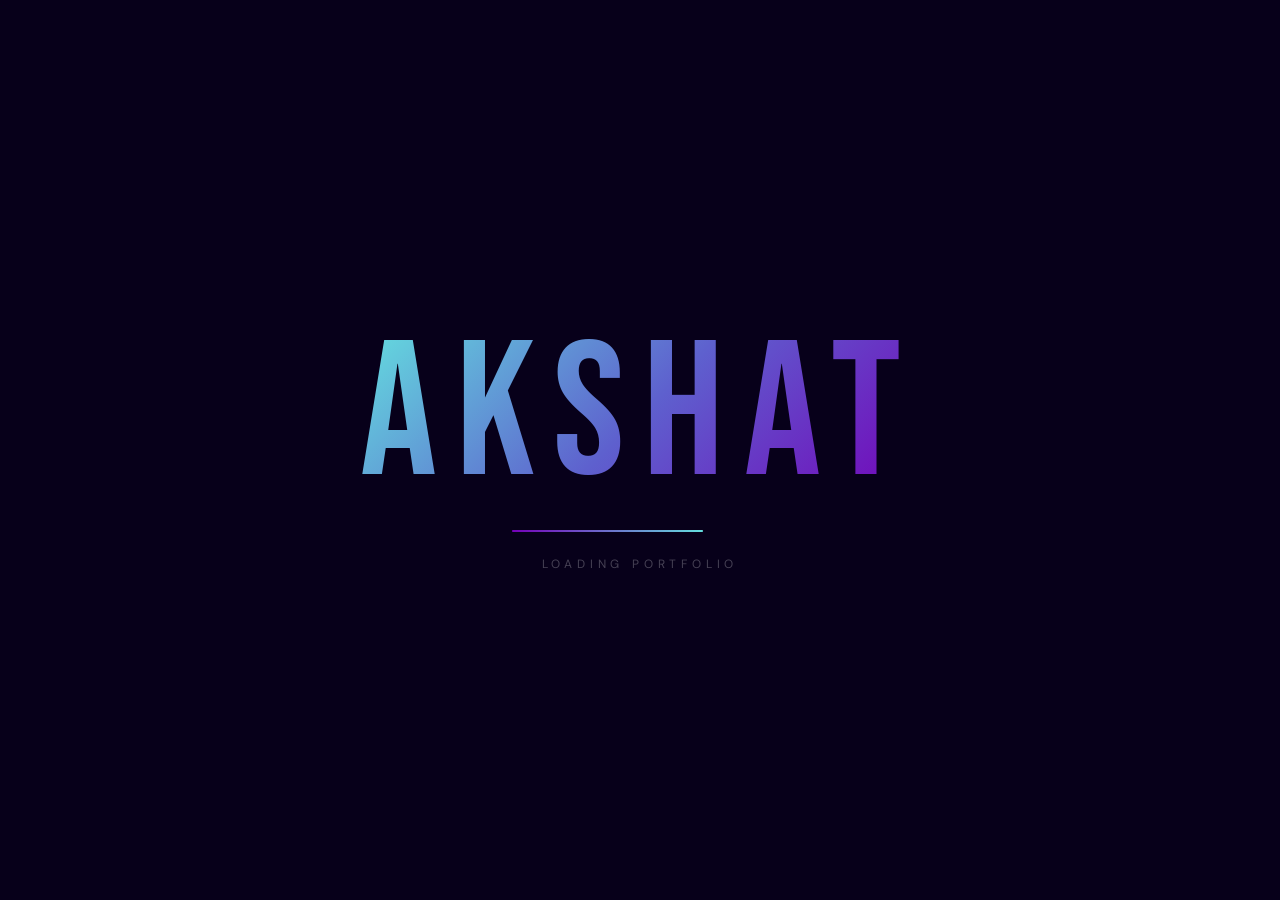
==== portfolio/index.html @ 8516d3d3 "Updates" ====
<!doctype html><html lang="en"><head><meta charset="utf-8"/><link rel="icon" href="/favicon.ico"/><meta name="viewport" content="width=device-width,initial-scale=1"/><meta name="theme-color" content="#0a0015"/><meta name="description" content="Akshat Khandelwal — CS Engineer, AI & Full-Stack Developer"/><link rel="manifest" href="/manifest.json"/><link rel="preconnect" href="https://fonts.googleapis.com"/><link rel="preconnect" href="https://fonts.gstatic.com" crossorigin/><link href="https://fonts.googleapis.com/css2?family=Bebas+Neue&family=DM+Sans:ital,opsz,wght@0,9..40,300;0,9..40,400;0,9..40,500;0,9..40,600;1,9..40,300&display=swap" rel="stylesheet"/><title>Akshat Khandelwal — Portfolio</title><script defer="defer" src="/static/js/main.0b410e42.js"></script><link href="/static/css/main.0e3e012d.css" rel="stylesheet"></head><body><noscript>You need to enable JavaScript to run this app.</noscript><div id="root"></div></body></html>
---- static/css/main.0e3e012d.css ----
@import url(https://fonts.googleapis.com/css2?family=Bebas+Neue&family=DM+Sans:ital,opsz,wght@0,9..40,300;0,9..40,400;0,9..40,500;0,9..40,600;1,9..40,300&display=swap);*,:after,:before{--tw-border-spacing-x:0;--tw-border-spacing-y:0;--tw-translate-x:0;--tw-translate-y:0;--tw-rotate:0;--tw-skew-x:0;--tw-skew-y:0;--tw-scale-x:1;--tw-scale-y:1;--tw-pan-x: ;--tw-pan-y: ;--tw-pinch-zoom: ;--tw-scroll-snap-strictness:proximity;--tw-gradient-from-position: ;--tw-gradient-via-position: ;--tw-gradient-to-position: ;--tw-ordinal: ;--tw-slashed-zero: ;--tw-numeric-figure: ;--tw-numeric-spacing: ;--tw-numeric-fraction: ;--tw-ring-inset: ;--tw-ring-offset-width:0px;--tw-ring-offset-color:#fff;--tw-ring-color:#3b82f680;--tw-ring-offset-shadow:0 0 #0000;--tw-ring-shadow:0 0 #0000;--tw-shadow:0 0 #0000;--tw-shadow-colored:0 0 #0000;--tw-blur: ;--tw-brightness: ;--tw-contrast: ;--tw-grayscale: ;--tw-hue-rotate: ;--tw-invert: ;--tw-saturate: ;--tw-sepia: ;--tw-drop-shadow: ;--tw-backdrop-blur: ;--tw-backdrop-brightness: ;--tw-backdrop-contrast: ;--tw-backdrop-grayscale: ;--tw-backdrop-hue-rotate: ;--tw-backdrop-invert: ;--tw-backdrop-opacity: ;--tw-backdrop-saturate: ;--tw-backdrop-sepia: ;--tw-contain-size: ;--tw-contain-layout: ;--tw-contain-paint: ;--tw-contain-style: }::backdrop{--tw-border-spacing-x:0;--tw-border-spacing-y:0;--tw-translate-x:0;--tw-translate-y:0;--tw-rotate:0;--tw-skew-x:0;--tw-skew-y:0;--tw-scale-x:1;--tw-scale-y:1;--tw-pan-x: ;--tw-pan-y: ;--tw-pinch-zoom: ;--tw-scroll-snap-strictness:proximity;--tw-gradient-from-position: ;--tw-gradient-via-position: ;--tw-gradient-to-position: ;--tw-ordinal: ;--tw-slashed-zero: ;--tw-numeric-figure: ;--tw-numeric-spacing: ;--tw-numeric-fraction: ;--tw-ring-inset: ;--tw-ring-offset-width:0px;--tw-ring-offset-color:#fff;--tw-ring-color:#3b82f680;--tw-ring-offset-shadow:0 0 #0000;--tw-ring-shadow:0 0 #0000;--tw-shadow:0 0 #0000;--tw-shadow-colored:0 0 #0000;--tw-blur: ;--tw-brightness: ;--tw-contrast: ;--tw-grayscale: ;--tw-hue-rotate: ;--tw-invert: ;--tw-saturate: ;--tw-sepia: ;--tw-drop-shadow: ;--tw-backdrop-blur: ;--tw-backdrop-brightness: ;--tw-backdrop-contrast: ;--tw-backdrop-grayscale: ;--tw-backdrop-hue-rotate: ;--tw-backdrop-invert: ;--tw-backdrop-opacity: ;--tw-backdrop-saturate: ;--tw-backdrop-sepia: ;--tw-contain-size: ;--tw-contain-layout: ;--tw-contain-paint: ;--tw-contain-style: }

/*
! tailwindcss v3.4.19 | MIT License | https://tailwindcss.com
*/*,:after,:before{border:0 solid #e5e7eb}:after,:before{--tw-content:""}:host,html{-webkit-text-size-adjust:100%;font-feature-settings:normal;-webkit-tap-highlight-color:transparent;font-family:ui-sans-serif,system-ui,sans-serif,Apple Color Emoji,Segoe UI Emoji,Segoe UI Symbol,Noto Color Emoji;font-variation-settings:normal;line-height:1.5;tab-size:4}body{line-height:inherit;margin:0}hr{border-top-width:1px;color:inherit;height:0}abbr:where([title]){-webkit-text-decoration:underline dotted;text-decoration:underline dotted}h1,h2,h3,h4,h5,h6{font-size:inherit;font-weight:inherit}a{text-decoration:inherit}b,strong{font-weight:bolder}code,kbd,pre,samp{font-feature-settings:normal;font-family:ui-monospace,SFMono-Regular,Menlo,Monaco,Consolas,Liberation Mono,Courier New,monospace;font-size:1em;font-variation-settings:normal}small{font-size:80%}sub,sup{font-size:75%;line-height:0;position:relative;vertical-align:initial}sub{bottom:-.25em}sup{top:-.5em}table{border-collapse:collapse;border-color:inherit;text-indent:0}button,input,optgroup,select,textarea{font-feature-settings:inherit;color:inherit;font-family:inherit;font-size:100%;font-variation-settings:inherit;font-weight:inherit;letter-spacing:inherit;line-height:inherit;margin:0;padding:0}button,select{text-transform:none}button,input:where([type=button]),input:where([type=reset]),input:where([type=submit]){-webkit-appearance:button;background-color:initial;background-image:none}:-moz-focusring{outline:auto}:-moz-ui-invalid{box-shadow:none}progress{vertical-align:initial}::-webkit-inner-spin-button,::-webkit-outer-spin-button{height:auto}[type=search]{-webkit-appearance:textfield;outline-offset:-2px}::-webkit-search-decoration{-webkit-appearance:none}::-webkit-file-upload-button{-webkit-appearance:button;font:inherit}summary{display:list-item}blockquote,dd,dl,figure,h1,h2,h3,h4,h5,h6,hr,p,pre{margin:0}fieldset{margin:0}fieldset,legend{padding:0}menu,ol,ul{list-style:none;margin:0;padding:0}dialog{padding:0}textarea{resize:vertical}input::placeholder,textarea::placeholder{color:#9ca3af;opacity:1}[role=button],button{cursor:pointer}:disabled{cursor:default}audio,canvas,embed,iframe,img,object,svg,video{display:block;vertical-align:middle}img,video{height:auto;max-width:100%}[hidden]:where(:not([hidden=until-found])){display:none}.pointer-events-none{pointer-events:none}.visible{visibility:visible}.fixed{position:fixed}.absolute{position:absolute}.relative{position:relative}.inset-0{inset:0}.-left-\[5px\]{left:-5px}.bottom-0{bottom:0}.bottom-1\/4{bottom:25%}.bottom-24{bottom:6rem}.left-0{left:0}.left-1\/2{left:50%}.left-1\/4{left:25%}.left-10{left:2.5rem}.left-8{left:2rem}.right-0{right:0}.right-1\/4{right:25%}.right-6{right:1.5rem}.right-8{right:2rem}.right-\[4\%\]{right:4%}.top-0{top:0}.top-1{top:.25rem}.top-1\/2{top:50%}.top-1\/3{top:33.333333%}.top-16{top:4rem}.top-20{top:5rem}.top-\[60px\]{top:60px}.z-10{z-index:10}.z-20{z-index:20}.z-40{z-index:40}.z-50{z-index:50}.z-\[62\]{z-index:62}.z-\[9999\]{z-index:9999}.mx-auto{margin-left:auto;margin-right:auto}.mb-0\.5{margin-bottom:.125rem}.mb-1{margin-bottom:.25rem}.mb-10{margin-bottom:2.5rem}.mb-12{margin-bottom:3rem}.mb-16{margin-bottom:4rem}.mb-2{margin-bottom:.5rem}.mb-3{margin-bottom:.75rem}.mb-4{margin-bottom:1rem}.mb-6{margin-bottom:1.5rem}.mb-8{margin-bottom:2rem}.mt-0\.5{margin-top:.125rem}.mt-1{margin-top:.25rem}.mt-10{margin-top:2.5rem}.mt-12{margin-top:3rem}.mt-14{margin-top:3.5rem}.mt-2{margin-top:.5rem}.mt-4{margin-top:1rem}.mt-5{margin-top:1.25rem}.block{display:block}.inline-block{display:inline-block}.inline{display:inline}.flex{display:flex}.inline-flex{display:inline-flex}.grid{display:grid}.hidden{display:none}.h-0\.5{height:.125rem}.h-12{height:3rem}.h-14{height:3.5rem}.h-2{height:.5rem}.h-72{height:18rem}.h-80{height:20rem}.h-96{height:24rem}.h-\[2px\]{height:2px}.h-\[300px\]{height:300px}.h-\[60px\]{height:60px}.h-\[72px\]{height:72px}.h-auto{height:auto}.h-full{height:100%}.h-px{height:1px}.min-h-screen{min-height:100vh}.w-10{width:2.5rem}.w-12{width:3rem}.w-14{width:3.5rem}.w-2{width:.5rem}.w-5{width:1.25rem}.w-64{width:16rem}.w-72{width:18rem}.w-80{width:20rem}.w-96{width:24rem}.w-\[500px\]{width:500px}.w-full{width:100%}.min-w-0{min-width:0}.max-w-3xl{max-width:48rem}.max-w-4xl{max-width:56rem}.max-w-5xl{max-width:64rem}.max-w-6xl{max-width:72rem}.max-w-7xl{max-width:80rem}.max-w-\[120px\]{max-width:120px}.max-w-lg{max-width:32rem}.max-w-xs{max-width:20rem}.flex-1{flex:1 1}.shrink-0{flex-shrink:0}.origin-left{transform-origin:left}.-translate-x-1\/2{--tw-translate-x:-50%}.-translate-x-1\/2,.-translate-y-1\/2{transform:translate(var(--tw-translate-x),var(--tw-translate-y)) rotate(var(--tw-rotate)) skewX(var(--tw-skew-x)) skewY(var(--tw-skew-y)) scaleX(var(--tw-scale-x)) scaleY(var(--tw-scale-y))}.-translate-y-1\/2{--tw-translate-y:-50%}.transform{transform:translate(var(--tw-translate-x),var(--tw-translate-y)) rotate(var(--tw-rotate)) skewX(var(--tw-skew-x)) skewY(var(--tw-skew-y)) scaleX(var(--tw-scale-x)) scaleY(var(--tw-scale-y))}.cursor-default{cursor:default}.select-none{-webkit-user-select:none;user-select:none}.resize{resize:both}.columns-1{column-count:1}.break-inside-avoid{break-inside:avoid;page-break-inside:avoid}.grid-cols-3{grid-template-columns:repeat(3,minmax(0,1fr))}.flex-col{flex-direction:column}.flex-wrap{flex-wrap:wrap}.items-start{align-items:flex-start}.items-end{align-items:flex-end}.items-center{align-items:center}.items-baseline{align-items:baseline}.justify-center{justify-content:center}.justify-between{justify-content:space-between}.gap-1{gap:.25rem}.gap-1\.5{gap:.375rem}.gap-10{gap:2.5rem}.gap-12{gap:3rem}.gap-16{gap:4rem}.gap-2{gap:.5rem}.gap-2\.5{gap:.625rem}.gap-3{gap:.75rem}.gap-4{gap:1rem}.gap-5{gap:1.25rem}.gap-6{gap:1.5rem}.gap-8{gap:2rem}.gap-\[3px\]{gap:3px}.space-y-4>:not([hidden])~:not([hidden]){--tw-space-y-reverse:0;margin-bottom:calc(1rem*var(--tw-space-y-reverse));margin-top:calc(1rem*(1 - var(--tw-space-y-reverse)))}.space-y-5>:not([hidden])~:not([hidden]){--tw-space-y-reverse:0;margin-bottom:calc(1.25rem*var(--tw-space-y-reverse));margin-top:calc(1.25rem*(1 - var(--tw-space-y-reverse)))}.overflow-hidden{overflow:hidden}.overflow-x-auto{overflow-x:auto}.overflow-y-auto{overflow-y:auto}.truncate{overflow:hidden;text-overflow:ellipsis}.truncate,.whitespace-nowrap{white-space:nowrap}.rounded{border-radius:.25rem}.rounded-2xl{border-radius:1rem}.rounded-full{border-radius:9999px}.rounded-xl{border-radius:.75rem}.border{border-width:1px}.border-b{border-bottom-width:1px}.border-white\/15{border-color:#ffffff26}.bg-black\/20{background-color:#0003}.object-contain{object-fit:contain}.object-cover{object-fit:cover}.p-2{padding:.5rem}.p-3{padding:.75rem}.p-4{padding:1rem}.p-8{padding:2rem}.px-2{padding-left:.5rem;padding-right:.5rem}.px-2\.5{padding-left:.625rem;padding-right:.625rem}.px-3{padding-left:.75rem;padding-right:.75rem}.px-4{padding-left:1rem;padding-right:1rem}.px-5{padding-left:1.25rem;padding-right:1.25rem}.px-6{padding-left:1.5rem;padding-right:1.5rem}.px-8{padding-left:2rem;padding-right:2rem}.py-0\.5{padding-bottom:.125rem;padding-top:.125rem}.py-1{padding-bottom:.25rem;padding-top:.25rem}.py-2{padding-bottom:.5rem;padding-top:.5rem}.py-2\.5{padding-bottom:.625rem;padding-top:.625rem}.py-24{padding-bottom:6rem;padding-top:6rem}.py-3{padding-bottom:.75rem;padding-top:.75rem}.py-4{padding-bottom:1rem;padding-top:1rem}.py-5{padding-bottom:1.25rem;padding-top:1.25rem}.py-6{padding-bottom:1.5rem;padding-top:1.5rem}.py-8{padding-bottom:2rem;padding-top:2rem}.pb-10{padding-bottom:2.5rem}.pb-12{padding-bottom:3rem}.pb-16{padding-bottom:4rem}.pb-2{padding-bottom:.5rem}.pb-5{padding-bottom:1.25rem}.pb-8{padding-bottom:2rem}.pl-5{padding-left:1.25rem}.pl-\[76px\]{padding-left:76px}.pt-1{padding-top:.25rem}.pt-10{padding-top:2.5rem}.pt-16{padding-top:4rem}.pt-20{padding-top:5rem}.pt-24{padding-top:6rem}.pt-8{padding-top:2rem}.text-left{text-align:left}.text-center{text-align:center}.text-2xl{font-size:1.5rem;line-height:2rem}.text-3xl{font-size:1.875rem;line-height:2.25rem}.text-4xl{font-size:2.25rem;line-height:2.5rem}.text-5xl{font-size:3rem;line-height:1}.text-6xl{font-size:3.75rem;line-height:1}.text-\[0\.65rem\]{font-size:.65rem}.text-\[9px\]{font-size:9px}.text-base{font-size:1rem;line-height:1.5rem}.text-lg{font-size:1.125rem;line-height:1.75rem}.text-sm{font-size:.875rem;line-height:1.25rem}.text-xl{font-size:1.25rem;line-height:1.75rem}.text-xs{font-size:.75rem;line-height:1rem}.font-bold{font-weight:700}.font-medium{font-weight:500}.font-semibold{font-weight:600}.uppercase{text-transform:uppercase}.leading-\[0\.86\]{line-height:.86}.leading-none{line-height:1}.leading-relaxed{line-height:1.625}.tracking-\[0\.18em\]{letter-spacing:.18em}.tracking-\[0\.2em\]{letter-spacing:.2em}.tracking-\[0\.3em\]{letter-spacing:.3em}.tracking-\[0\.4em\]{letter-spacing:.4em}.tracking-tight{letter-spacing:-.025em}.tracking-widest{letter-spacing:.1em}.text-\[rgba\(232\2c 228\2c 255\2c 0\.75\)\]{color:#e8e4ffbf}.underline{-webkit-text-decoration-line:underline;text-decoration-line:underline}.outline{outline-style:solid}.ring{--tw-ring-offset-shadow:var(--tw-ring-inset) 0 0 0 var(--tw-ring-offset-width) var(--tw-ring-offset-color);--tw-ring-shadow:var(--tw-ring-inset) 0 0 0 calc(3px + var(--tw-ring-offset-width)) var(--tw-ring-color);box-shadow:var(--tw-ring-offset-shadow),var(--tw-ring-shadow),0 0 #0000;box-shadow:var(--tw-ring-offset-shadow),var(--tw-ring-shadow),var(--tw-shadow,0 0 #0000)}.blur{--tw-blur:blur(8px)}.blur,.drop-shadow{filter:var(--tw-blur) var(--tw-brightness) var(--tw-contrast) var(--tw-grayscale) var(--tw-hue-rotate) var(--tw-invert) var(--tw-saturate) var(--tw-sepia) var(--tw-drop-shadow)}.drop-shadow{--tw-drop-shadow:drop-shadow(0 1px 2px #0000001a) drop-shadow(0 1px 1px #0000000f)}.filter{filter:var(--tw-blur) var(--tw-brightness) var(--tw-contrast) var(--tw-grayscale) var(--tw-hue-rotate) var(--tw-invert) var(--tw-saturate) var(--tw-sepia) var(--tw-drop-shadow)}.backdrop-filter{-webkit-backdrop-filter:var(--tw-backdrop-blur) var(--tw-backdrop-brightness) var(--tw-backdrop-contrast) var(--tw-backdrop-grayscale) var(--tw-backdrop-hue-rotate) var(--tw-backdrop-invert) var(--tw-backdrop-opacity) var(--tw-backdrop-saturate) var(--tw-backdrop-sepia);backdrop-filter:var(--tw-backdrop-blur) var(--tw-backdrop-brightness) var(--tw-backdrop-contrast) var(--tw-backdrop-grayscale) var(--tw-backdrop-hue-rotate) var(--tw-backdrop-invert) var(--tw-backdrop-opacity) var(--tw-backdrop-saturate) var(--tw-backdrop-sepia)}.transition{transition-duration:.15s;transition-property:color,background-color,border-color,fill,stroke,opacity,box-shadow,transform,filter,-webkit-text-decoration-color,-webkit-backdrop-filter;transition-property:color,background-color,border-color,text-decoration-color,fill,stroke,opacity,box-shadow,transform,filter,backdrop-filter;transition-property:color,background-color,border-color,text-decoration-color,fill,stroke,opacity,box-shadow,transform,filter,backdrop-filter,-webkit-text-decoration-color,-webkit-backdrop-filter;transition-timing-function:cubic-bezier(.4,0,.2,1)}.transition-all{transition-duration:.15s;transition-property:all;transition-timing-function:cubic-bezier(.4,0,.2,1)}.transition-colors{transition-duration:.15s;transition-property:color,background-color,border-color,fill,stroke,-webkit-text-decoration-color;transition-property:color,background-color,border-color,text-decoration-color,fill,stroke;transition-property:color,background-color,border-color,text-decoration-color,fill,stroke,-webkit-text-decoration-color;transition-timing-function:cubic-bezier(.4,0,.2,1)}.transition-transform{transition-duration:.15s;transition-property:transform;transition-timing-function:cubic-bezier(.4,0,.2,1)}.duration-200{transition-duration:.2s}.duration-300{transition-duration:.3s}.ease-in-out{transition-timing-function:cubic-bezier(.4,0,.2,1)}.font-heading{font-family:Bebas Neue,Impact,sans-serif;font-family:var(--font-heading)}.font-body{font-family:DM Sans,system-ui,sans-serif;font-family:var(--font-body)}.divider{background:#64dfdf14;height:1px;width:100%}:root{--royal-violet:#7400b8;--indigo-bloom:#6930c3;--slate-blue:#5e60ce;--cloudy-sky:#5390d9;--fresh-sky:#4ea8de;--sky-surge:#48bfe3;--sky-blue-light:#56cfe1;--pearl-aqua:#64dfdf;--turquoise:#72efdd;--aquamarine:#80ffdb;--bg-deep:#06000f;--bg-dark:#0a0018;--bg-mid:#0e0025;--surface:#130030;--surface-2:#1a003d;--font-heading:"Bebas Neue",Impact,sans-serif;--font-body:"DM Sans",system-ui,sans-serif;--nav-height:72px}*,:after,:before{box-sizing:border-box;margin:0;padding:0}html{-webkit-font-smoothing:antialiased;-moz-osx-font-smoothing:grayscale;scroll-behavior:smooth;scroll-padding-top:72px;scroll-padding-top:var(--nav-height)}body{background-attachment:fixed;background-color:#06000f;background-color:var(--bg-deep);background-image:radial-gradient(ellipse 80% 60% at 10% 0,#7400b82e 0,#0000 60%),radial-gradient(ellipse 60% 50% at 90% 10%,#48bfe31f 0,#0000 55%),radial-gradient(ellipse 40% 40% at 50% 100%,#5e60ce1a 0,#0000 60%);color:#e8e4ff;font-family:DM Sans,system-ui,sans-serif;font-family:var(--font-body);font-size:1rem;line-height:1.65;min-height:100vh;overflow-x:hidden}::selection{background-color:#64dfdf;background-color:var(--pearl-aqua);color:#06000f}::-webkit-scrollbar{width:5px}::-webkit-scrollbar-track{background:#06000f;background:var(--bg-deep)}::-webkit-scrollbar-thumb{background:#6930c3;background:var(--indigo-bloom);border-radius:3px}::-webkit-scrollbar-thumb:hover{background:#64dfdf;background:var(--pearl-aqua)}h1,h2,h3,h4{color:#fff;font-family:Bebas Neue,Impact,sans-serif;font-family:var(--font-heading);font-weight:400;letter-spacing:.01em;line-height:.93}p{font-family:DM Sans,system-ui,sans-serif;font-family:var(--font-body)}a{color:inherit;text-decoration:none}img{display:block;height:auto;max-width:100%}.gradient-text{-webkit-text-fill-color:#0000;background:linear-gradient(135deg,#64dfdf,#5e60ce 40%,#7400b8);background:linear-gradient(135deg,var(--pearl-aqua) 0,var(--slate-blue) 40%,var(--royal-violet) 100%);-webkit-background-clip:text;background-clip:text}.glass-panel{backdrop-filter:blur(16px);-webkit-backdrop-filter:blur(16px);background:#13003099;border:1px solid #64dfdf1f}.noise-overlay{position:relative}.noise-overlay:after{background-image:url("data:image/svg+xml;charset=utf-8,%3Csvg viewBox='0 0 256 256' xmlns='http://www.w3.org/2000/svg'%3E%3Cfilter id='a'%3E%3CfeTurbulence type='fractalNoise' baseFrequency='.9' numOctaves='4' stitchTiles='stitch'/%3E%3C/filter%3E%3Crect width='100%25' height='100%25' filter='url(%23a)'/%3E%3C/svg%3E");background-size:128px 128px;content:"";inset:0;opacity:.04;pointer-events:none;position:absolute}.teal-glow{box-shadow:0 0 40px #64dfdf26,0 0 80px #7400b81a}.violet-border{border:1px solid #7400b866}.gradient-border-btn{background:linear-gradient(135deg,#7400b8,#64dfdf);background:linear-gradient(135deg,var(--royal-violet),var(--pearl-aqua));border-radius:9999px;padding:1px;position:relative}.gradient-border-btn span{background:#06000f;background:var(--bg-deep);border-radius:9999px;color:#fff;display:block;font-family:DM Sans,system-ui,sans-serif;font-family:var(--font-body);font-size:.85rem;font-weight:500;letter-spacing:.12em;padding:.75rem 2rem;text-transform:uppercase}@keyframes floatY{0%,to{transform:translateY(0)}50%{transform:translateY(-14px)}}@keyframes floatY2{0%,to{transform:translateY(0)}50%{transform:translateY(-10px)}}@keyframes rotateGlow{0%{transform:rotate(0deg)}to{transform:rotate(1turn)}}@keyframes shimmer{0%{background-position:-200%}to{background-position:200%}}@keyframes scanline{0%{transform:translateY(-100%)}to{transform:translateY(100vh)}}.group:hover .group-hover\:scale-105{--tw-scale-x:1.05;--tw-scale-y:1.05;transform:translate(var(--tw-translate-x),var(--tw-translate-y)) rotate(var(--tw-rotate)) skewX(var(--tw-skew-x)) skewY(var(--tw-skew-y)) scaleX(var(--tw-scale-x)) scaleY(var(--tw-scale-y))}.group:hover .group-hover\:text-white{--tw-text-opacity:1;color:#fff;color:rgb(255 255 255/var(--tw-text-opacity,1))}@media (min-width:768px){.md\:left-14{left:3.5rem}.md\:left-20{left:5rem}.md\:right-12{right:3rem}.md\:right-14{right:3.5rem}.md\:right-\[8\%\]{right:8%}.md\:inline{display:inline}.md\:flex{display:flex}.md\:hidden{display:none}.md\:w-20{width:5rem}.md\:max-w-sm{max-width:24rem}.md\:columns-2{column-count:2}.md\:grid-cols-2{grid-template-columns:repeat(2,minmax(0,1fr))}.md\:grid-cols-3{grid-template-columns:repeat(3,minmax(0,1fr))}.md\:flex-row{flex-direction:row}.md\:gap-16{gap:4rem}.md\:gap-24{gap:6rem}.md\:px-12{padding-left:3rem;padding-right:3rem}.md\:px-8{padding-left:2rem;padding-right:2rem}}@media (min-width:1024px){.lg\:right-\[10\%\]{right:10%}.lg\:px-16{padding-left:4rem;padding-right:4rem}}
/*# sourceMappingURL=main.0e3e012d.css.map*/
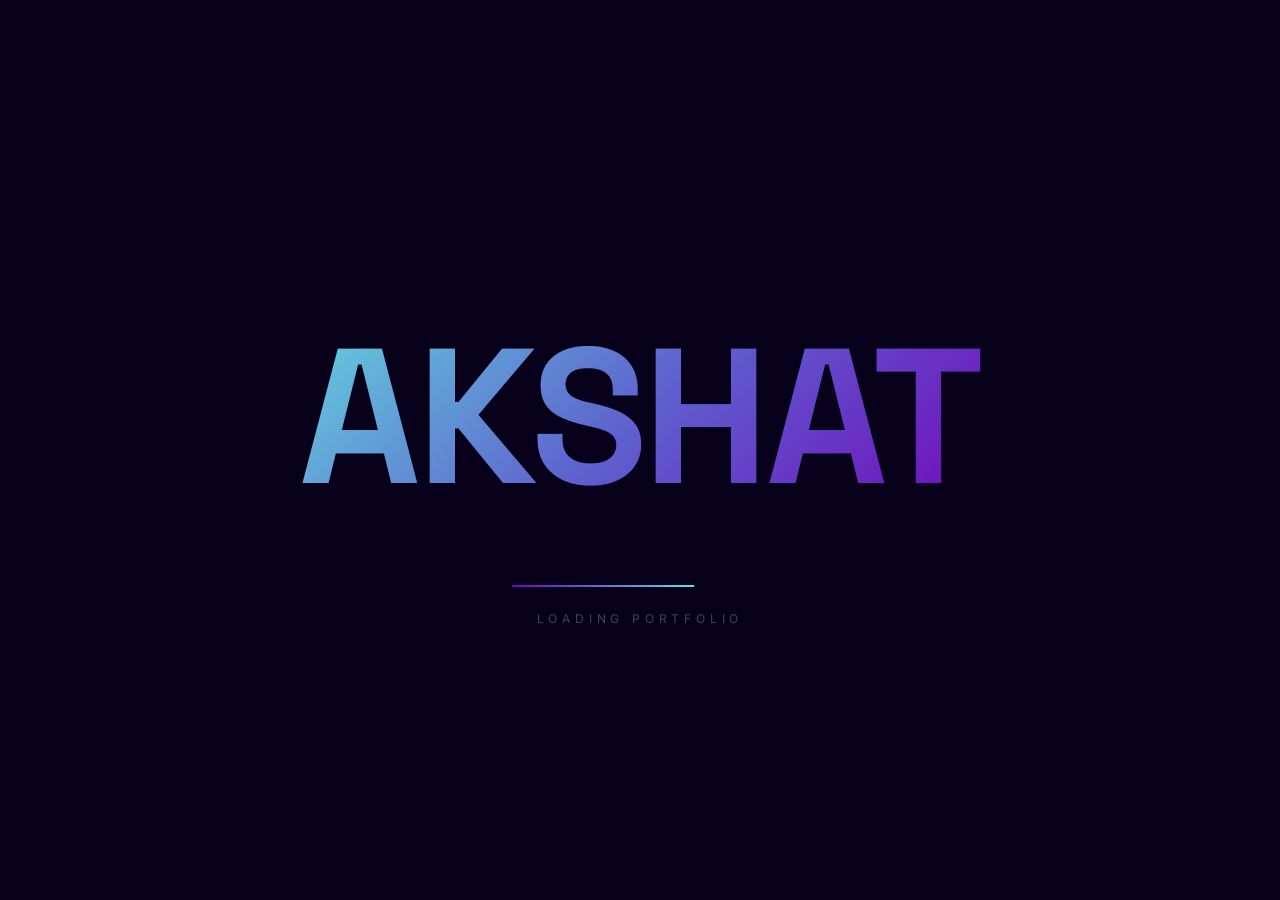
==== commit 2cd46885: "Updates" ====
--- a/portfolio/index.html
+++ b/portfolio/index.html
@@ -1 +1 @@
-<!doctype html><html lang="en"><head><meta charset="utf-8"/><link rel="icon" href="/favicon.ico"/><meta name="viewport" content="width=device-width,initial-scale=1"/><meta name="theme-color" content="#0a0015"/><meta name="description" content="Akshat Khandelwal — CS Engineer, AI & Full-Stack Developer"/><link rel="manifest" href="/manifest.json"/><link rel="preconnect" href="https://fonts.googleapis.com"/><link rel="preconnect" href="https://fonts.gstatic.com" crossorigin/><link href="https://fonts.googleapis.com/css2?family=Bebas+Neue&family=DM+Sans:ital,opsz,wght@0,9..40,300;0,9..40,400;0,9..40,500;0,9..40,600;1,9..40,300&display=swap" rel="stylesheet"/><title>Akshat Khandelwal — Portfolio</title><script defer="defer" src="/static/js/main.0b410e42.js"></script><link href="/static/css/main.0e3e012d.css" rel="stylesheet"></head><body><noscript>You need to enable JavaScript to run this app.</noscript><div id="root"></div></body></html>+<!doctype html><html lang="en"><head><meta charset="utf-8"/><link rel="icon" href="/favicon.ico"/><meta name="viewport" content="width=device-width,initial-scale=1"/><meta name="theme-color" content="#0a0015"/><meta name="description" content="Akshat Khandelwal — CS Engineer, AI & Full-Stack Developer"/><link rel="manifest" href="/manifest.json"/><link rel="preconnect" href="https://fonts.googleapis.com"/><link rel="preconnect" href="https://fonts.gstatic.com" crossorigin/><link href="https://fonts.googleapis.com/css2?family=Bebas+Neue&family=DM+Sans:ital,opsz,wght@0,9..40,300;0,9..40,400;0,9..40,500;0,9..40,600;1,9..40,300&display=swap" rel="stylesheet"/><title>Akshat Khandelwal — Portfolio</title><script defer="defer" src="/static/js/main.3b97ae4a.js"></script><link href="/static/css/main.c0d089ff.css" rel="stylesheet"></head><body><noscript>You need to enable JavaScript to run this app.</noscript><div id="root"></div></body></html>
--- a/static/css/main.c0d089ff.css
+++ b/static/css/main.c0d089ff.css
@@ -0,0 +1,6 @@
+@import url(https://fonts.googleapis.com/css2?family=Space+Grotesk:wght@400;500;600;700&family=Inter:wght@400;500;600&display=swap);*,:after,:before{--tw-border-spacing-x:0;--tw-border-spacing-y:0;--tw-translate-x:0;--tw-translate-y:0;--tw-rotate:0;--tw-skew-x:0;--tw-skew-y:0;--tw-scale-x:1;--tw-scale-y:1;--tw-pan-x: ;--tw-pan-y: ;--tw-pinch-zoom: ;--tw-scroll-snap-strictness:proximity;--tw-gradient-from-position: ;--tw-gradient-via-position: ;--tw-gradient-to-position: ;--tw-ordinal: ;--tw-slashed-zero: ;--tw-numeric-figure: ;--tw-numeric-spacing: ;--tw-numeric-fraction: ;--tw-ring-inset: ;--tw-ring-offset-width:0px;--tw-ring-offset-color:#fff;--tw-ring-color:#3b82f680;--tw-ring-offset-shadow:0 0 #0000;--tw-ring-shadow:0 0 #0000;--tw-shadow:0 0 #0000;--tw-shadow-colored:0 0 #0000;--tw-blur: ;--tw-brightness: ;--tw-contrast: ;--tw-grayscale: ;--tw-hue-rotate: ;--tw-invert: ;--tw-saturate: ;--tw-sepia: ;--tw-drop-shadow: ;--tw-backdrop-blur: ;--tw-backdrop-brightness: ;--tw-backdrop-contrast: ;--tw-backdrop-grayscale: ;--tw-backdrop-hue-rotate: ;--tw-backdrop-invert: ;--tw-backdrop-opacity: ;--tw-backdrop-saturate: ;--tw-backdrop-sepia: ;--tw-contain-size: ;--tw-contain-layout: ;--tw-contain-paint: ;--tw-contain-style: }::backdrop{--tw-border-spacing-x:0;--tw-border-spacing-y:0;--tw-translate-x:0;--tw-translate-y:0;--tw-rotate:0;--tw-skew-x:0;--tw-skew-y:0;--tw-scale-x:1;--tw-scale-y:1;--tw-pan-x: ;--tw-pan-y: ;--tw-pinch-zoom: ;--tw-scroll-snap-strictness:proximity;--tw-gradient-from-position: ;--tw-gradient-via-position: ;--tw-gradient-to-position: ;--tw-ordinal: ;--tw-slashed-zero: ;--tw-numeric-figure: ;--tw-numeric-spacing: ;--tw-numeric-fraction: ;--tw-ring-inset: ;--tw-ring-offset-width:0px;--tw-ring-offset-color:#fff;--tw-ring-color:#3b82f680;--tw-ring-offset-shadow:0 0 #0000;--tw-ring-shadow:0 0 #0000;--tw-shadow:0 0 #0000;--tw-shadow-colored:0 0 #0000;--tw-blur: ;--tw-brightness: ;--tw-contrast: ;--tw-grayscale: ;--tw-hue-rotate: ;--tw-invert: ;--tw-saturate: ;--tw-sepia: ;--tw-drop-shadow: ;--tw-backdrop-blur: ;--tw-backdrop-brightness: ;--tw-backdrop-contrast: ;--tw-backdrop-grayscale: ;--tw-backdrop-hue-rotate: ;--tw-backdrop-invert: ;--tw-backdrop-opacity: ;--tw-backdrop-saturate: ;--tw-backdrop-sepia: ;--tw-contain-size: ;--tw-contain-layout: ;--tw-contain-paint: ;--tw-contain-style: }
+
+/*
+! tailwindcss v3.4.19 | MIT License | https://tailwindcss.com
+*/*,:after,:before{border:0 solid #e5e7eb;box-sizing:border-box}:after,:before{--tw-content:""}:host,html{-webkit-text-size-adjust:100%;font-feature-settings:normal;-webkit-tap-highlight-color:transparent;font-family:ui-sans-serif,system-ui,sans-serif,Apple Color Emoji,Segoe UI Emoji,Segoe UI Symbol,Noto Color Emoji;font-variation-settings:normal;line-height:1.5;tab-size:4}body{line-height:inherit;margin:0}hr{border-top-width:1px;color:inherit;height:0}abbr:where([title]){-webkit-text-decoration:underline dotted;text-decoration:underline dotted}h1,h2,h3,h4,h5,h6{font-size:inherit;font-weight:inherit}a{color:inherit;text-decoration:inherit}b,strong{font-weight:bolder}code,kbd,pre,samp{font-feature-settings:normal;font-family:ui-monospace,SFMono-Regular,Menlo,Monaco,Consolas,Liberation Mono,Courier New,monospace;font-size:1em;font-variation-settings:normal}small{font-size:80%}sub,sup{font-size:75%;line-height:0;position:relative;vertical-align:initial}sub{bottom:-.25em}sup{top:-.5em}table{border-collapse:collapse;border-color:inherit;text-indent:0}button,input,optgroup,select,textarea{font-feature-settings:inherit;color:inherit;font-family:inherit;font-size:100%;font-variation-settings:inherit;font-weight:inherit;letter-spacing:inherit;line-height:inherit;margin:0;padding:0}button,select{text-transform:none}button,input:where([type=button]),input:where([type=reset]),input:where([type=submit]){-webkit-appearance:button;background-color:initial;background-image:none}:-moz-focusring{outline:auto}:-moz-ui-invalid{box-shadow:none}progress{vertical-align:initial}::-webkit-inner-spin-button,::-webkit-outer-spin-button{height:auto}[type=search]{-webkit-appearance:textfield;outline-offset:-2px}::-webkit-search-decoration{-webkit-appearance:none}::-webkit-file-upload-button{-webkit-appearance:button;font:inherit}summary{display:list-item}blockquote,dd,dl,figure,h1,h2,h3,h4,h5,h6,hr,p,pre{margin:0}fieldset{margin:0}fieldset,legend{padding:0}menu,ol,ul{list-style:none;margin:0;padding:0}dialog{padding:0}textarea{resize:vertical}input::placeholder,textarea::placeholder{color:#9ca3af;opacity:1}[role=button],button{cursor:pointer}:disabled{cursor:default}audio,canvas,embed,iframe,img,object,svg,video{display:block;vertical-align:middle}img,video{height:auto;max-width:100%}[hidden]:where(:not([hidden=until-found])){display:none}.container{width:100%}@media (min-width:640px){.container{max-width:640px}}@media (min-width:768px){.container{max-width:768px}}@media (min-width:1024px){.container{max-width:1024px}}@media (min-width:1280px){.container{max-width:1280px}}@media (min-width:1536px){.container{max-width:1536px}}.pointer-events-none{pointer-events:none}.\!visible{visibility:visible!important}.visible{visibility:visible}.invisible{visibility:hidden}.fixed{position:fixed}.absolute{position:absolute}.relative{position:relative}.inset-0{inset:0}.-bottom-32{bottom:-8rem}.-left-32{left:-8rem}.-left-\[26px\]{left:-26px}.-top-32{top:-8rem}.bottom-0{bottom:0}.left-0{left:0}.left-1\/4{left:25%}.left-8{left:2rem}.right-0{right:0}.right-1\/4{right:25%}.right-6{right:1.5rem}.right-8{right:2rem}.top-0{top:0}.top-1{top:.25rem}.top-1\/2{top:50%}.top-1\/3{top:33.333333%}.top-1\/4{top:25%}.top-20{top:5rem}.top-24{top:6rem}.top-\[60px\]{top:60px}.z-10{z-index:10}.z-40{z-index:40}.z-50{z-index:50}.z-\[10000\]{z-index:10000}.z-\[300\]{z-index:300}.z-\[310\]{z-index:310}.z-\[9999\]{z-index:9999}.mb-0\.5{margin-bottom:.125rem}.mb-1{margin-bottom:.25rem}.mb-10{margin-bottom:2.5rem}.mb-2{margin-bottom:.5rem}.mb-3{margin-bottom:.75rem}.mb-5{margin-bottom:1.25rem}.mb-6{margin-bottom:1.5rem}.mb-8{margin-bottom:2rem}.ml-1{margin-left:.25rem}.mt-0\.5{margin-top:.125rem}.mt-1{margin-top:.25rem}.mt-1\.5{margin-top:.375rem}.mt-2{margin-top:.5rem}.mt-3{margin-top:.75rem}.mt-4{margin-top:1rem}.mt-6{margin-top:1.5rem}.mt-8{margin-top:2rem}.block{display:block}.inline-block{display:inline-block}.inline{display:inline}.flex{display:flex}.inline-flex{display:inline-flex}.grid{display:grid}.hidden{display:none}.h-10{height:2.5rem}.h-14{height:3.5rem}.h-16{height:4rem}.h-2{height:.5rem}.h-80{height:20rem}.h-9{height:2.25rem}.h-96{height:24rem}.h-\[28rem\]{height:28rem}.h-\[2px\]{height:2px}.h-full{height:100%}.h-px{height:1px}.w-10{width:2.5rem}.w-14{width:3.5rem}.w-16{width:4rem}.w-2{width:.5rem}.w-5{width:1.25rem}.w-64{width:16rem}.w-80{width:20rem}.w-96{width:24rem}.w-\[28rem\]{width:28rem}.w-full{width:100%}.w-px{width:1px}.max-w-2xl{max-width:42rem}.max-w-6xl{max-width:72rem}.max-w-xl{max-width:36rem}.max-w-xs{max-width:20rem}.flex-1{flex:1 1}.shrink-0{flex-shrink:0}.origin-left{transform-origin:left}.-translate-y-1\/2{--tw-translate-y:-50%}.-translate-y-1\/2,.transform{transform:translate(var(--tw-translate-x),var(--tw-translate-y)) rotate(var(--tw-rotate)) skewX(var(--tw-skew-x)) skewY(var(--tw-skew-y)) scaleX(var(--tw-scale-x)) scaleY(var(--tw-scale-y))}@keyframes ping{75%,to{opacity:0;transform:scale(2)}}.animate-ping{animation:ping 1s cubic-bezier(0,0,.2,1) infinite}.cursor-pointer{cursor:pointer}.select-none{-webkit-user-select:none;user-select:none}.resize{resize:both}.grid-cols-2{grid-template-columns:repeat(2,minmax(0,1fr))}.flex-col{flex-direction:column}.flex-wrap{flex-wrap:wrap}.items-start{align-items:flex-start}.items-center{align-items:center}.justify-center{justify-content:center}.justify-between{justify-content:space-between}.gap-1{gap:.25rem}.gap-1\.5{gap:.375rem}.gap-10{gap:2.5rem}.gap-12{gap:3rem}.gap-2{gap:.5rem}.gap-3{gap:.75rem}.gap-4{gap:1rem}.gap-5{gap:1.25rem}.gap-6{gap:1.5rem}.gap-8{gap:2rem}.gap-\[3px\]{gap:3px}.gap-\[5px\]{gap:5px}.self-center{align-self:center}.overflow-hidden{overflow:hidden}.overflow-x-auto{overflow-x:auto}.overflow-y-auto{overflow-y:auto}.whitespace-nowrap{white-space:nowrap}.rounded{border-radius:.25rem}.rounded-2xl{border-radius:1rem}.rounded-full{border-radius:9999px}.rounded-lg{border-radius:.5rem}.rounded-xl{border-radius:.75rem}.border{border-width:1px}.object-cover{object-fit:cover}.p-1{padding:.25rem}.p-3{padding:.75rem}.p-4{padding:1rem}.p-5{padding:1.25rem}.p-6{padding:1.5rem}.p-7{padding:1.75rem}.p-8{padding:2rem}.px-1{padding-left:.25rem;padding-right:.25rem}.px-2{padding-left:.5rem;padding-right:.5rem}.px-3{padding-left:.75rem;padding-right:.75rem}.px-4{padding-left:1rem;padding-right:1rem}.px-5{padding-left:1.25rem;padding-right:1.25rem}.px-6{padding-left:1.5rem;padding-right:1.5rem}.px-7{padding-left:1.75rem;padding-right:1.75rem}.px-8{padding-left:2rem;padding-right:2rem}.py-1{padding-bottom:.25rem;padding-top:.25rem}.py-1\.5{padding-bottom:.375rem;padding-top:.375rem}.py-10{padding-bottom:2.5rem;padding-top:2.5rem}.py-2{padding-bottom:.5rem;padding-top:.5rem}.py-3{padding-bottom:.75rem;padding-top:.75rem}.py-3\.5{padding-bottom:.875rem;padding-top:.875rem}.py-4{padding-bottom:1rem;padding-top:1rem}.py-7{padding-bottom:1.75rem;padding-top:1.75rem}.py-8{padding-bottom:2rem;padding-top:2rem}.pb-10{padding-bottom:2.5rem}.pb-3{padding-bottom:.75rem}.pb-5{padding-bottom:1.25rem}.pl-5{padding-left:1.25rem}.pl-\[3\.75rem\]{padding-left:3.75rem}.pt-1{padding-top:.25rem}.pt-2{padding-top:.5rem}.text-left{text-align:left}.text-center{text-align:center}.font-body{font-family:DM Sans,system-ui,sans-serif}.font-heading{font-family:Bebas Neue,Impact,sans-serif}.text-2xl{font-size:1.5rem;line-height:2rem}.text-5xl{font-size:3rem;line-height:1}.text-\[10px\]{font-size:10px}.text-\[9px\]{font-size:9px}.text-\[clamp\(5rem\2c 15vw\2c 12rem\)\]{font-size:clamp(5rem,15vw,12rem)}.text-base{font-size:1rem;line-height:1.5rem}.text-sm{font-size:.875rem;line-height:1.25rem}.text-xl{font-size:1.25rem;line-height:1.75rem}.text-xs{font-size:.75rem;line-height:1rem}.font-medium{font-weight:500}.font-semibold{font-weight:600}.uppercase{text-transform:uppercase}.leading-relaxed{line-height:1.625}.tracking-\[0\.15em\]{letter-spacing:.15em}.tracking-\[0\.25em\]{letter-spacing:.25em}.tracking-\[0\.2em\]{letter-spacing:.2em}.tracking-\[0\.32em\]{letter-spacing:.32em}.tracking-\[0\.3em\]{letter-spacing:.3em}.tracking-\[0\.4em\]{letter-spacing:.4em}.tracking-widest{letter-spacing:.1em}.text-white\/50{color:#ffffff80}.underline{-webkit-text-decoration-line:underline;text-decoration-line:underline}.opacity-60{opacity:.6}.shadow{--tw-shadow:0 1px 3px 0 #0000001a,0 1px 2px -1px #0000001a;--tw-shadow-colored:0 1px 3px 0 var(--tw-shadow-color),0 1px 2px -1px var(--tw-shadow-color);box-shadow:0 0 #0000,0 0 #0000,var(--tw-shadow);box-shadow:var(--tw-ring-offset-shadow,0 0 #0000),var(--tw-ring-shadow,0 0 #0000),var(--tw-shadow)}.outline{outline-style:solid}.ring{--tw-ring-offset-shadow:var(--tw-ring-inset) 0 0 0 var(--tw-ring-offset-width) var(--tw-ring-offset-color);--tw-ring-shadow:var(--tw-ring-inset) 0 0 0 calc(3px + var(--tw-ring-offset-width)) var(--tw-ring-color);box-shadow:var(--tw-ring-offset-shadow),var(--tw-ring-shadow),0 0 #0000;box-shadow:var(--tw-ring-offset-shadow),var(--tw-ring-shadow),var(--tw-shadow,0 0 #0000)}.blur{--tw-blur:blur(8px)}.blur,.drop-shadow{filter:var(--tw-blur) var(--tw-brightness) var(--tw-contrast) var(--tw-grayscale) var(--tw-hue-rotate) var(--tw-invert) var(--tw-saturate) var(--tw-sepia) var(--tw-drop-shadow)}.drop-shadow{--tw-drop-shadow:drop-shadow(0 1px 2px #0000001a) drop-shadow(0 1px 1px #0000000f)}.filter{filter:var(--tw-blur) var(--tw-brightness) var(--tw-contrast) var(--tw-grayscale) var(--tw-hue-rotate) var(--tw-invert) var(--tw-saturate) var(--tw-sepia) var(--tw-drop-shadow)}.transition{transition-duration:.15s;transition-property:color,background-color,border-color,fill,stroke,opacity,box-shadow,transform,filter,-webkit-text-decoration-color,-webkit-backdrop-filter;transition-property:color,background-color,border-color,text-decoration-color,fill,stroke,opacity,box-shadow,transform,filter,backdrop-filter;transition-property:color,background-color,border-color,text-decoration-color,fill,stroke,opacity,box-shadow,transform,filter,backdrop-filter,-webkit-text-decoration-color,-webkit-backdrop-filter;transition-timing-function:cubic-bezier(.4,0,.2,1)}.transition-all{transition-duration:.15s;transition-property:all;transition-timing-function:cubic-bezier(.4,0,.2,1)}.transition-colors{transition-duration:.15s;transition-property:color,background-color,border-color,fill,stroke,-webkit-text-decoration-color;transition-property:color,background-color,border-color,text-decoration-color,fill,stroke;transition-property:color,background-color,border-color,text-decoration-color,fill,stroke,-webkit-text-decoration-color;transition-timing-function:cubic-bezier(.4,0,.2,1)}.duration-200{transition-duration:.2s}.ease-in-out{transition-timing-function:cubic-bezier(.4,0,.2,1)}:root{--bg-deep:#07001a;--bg-dark:#0d0025;--royal-violet:#7400b8;--pearl-aqua:#64dfdf;--slate-blue:#5e60ce;--indigo-bloom:#6930c3;--cloudy-sky:#5390d9;--fresh-sky:#4ea8de;--sky-surge:#48bfe3;--sky-blue-light:#56cfe1;--turquoise:#72efdd;--aquamarine:#80ffdb}@keyframes floatY{0%,to{transform:translateY(0)}50%{transform:translateY(-18px)}}*{-webkit-tap-highlight-color:transparent;box-sizing:border-box}#root,body,html{height:100%;margin:0;padding:0;scroll-behavior:smooth}body{background:#07001a;background:var(--bg-deep);color:#e8e4ffe6;overflow:hidden}.font-heading{font-family:Space Grotesk,Inter,system-ui,sans-serif;font-weight:700;letter-spacing:-.02em}.font-body{font-family:Inter,system-ui,sans-serif}.noise-overlay{position:relative}.noise-overlay:after{background-image:url("data:image/svg+xml;charset=utf-8,%3Csvg xmlns='http://www.w3.org/2000/svg' width='120' height='120'%3E%3Cfilter id='a'%3E%3CfeTurbulence type='fractalNoise' baseFrequency='.9' numOctaves='3' stitchTiles='stitch'/%3E%3C/filter%3E%3Crect width='100%25' height='100%25' filter='url(%23a)'/%3E%3C/svg%3E");content:"";inset:0;mix-blend-mode:overlay;opacity:.035;pointer-events:none;position:absolute;z-index:0}::-webkit-scrollbar{width:6px}::-webkit-scrollbar-track{background:#0000}::-webkit-scrollbar-thumb{background:#64dfdf40;border-radius:999px}@media (prefers-reduced-motion:reduce){*,:after,:before{animation-duration:.01ms!important;scroll-behavior:auto!important;transition-duration:.01ms!important}}a:focus-visible,button:focus-visible{border-radius:4px;outline:2px solid #64dfdf;outline:2px solid var(--pearl-aqua);outline-offset:3px}@media (min-width:640px){.sm\:grid-cols-2{grid-template-columns:repeat(2,minmax(0,1fr))}}@media (min-width:768px){.md\:left-14{left:3.5rem}.md\:right-12{right:3rem}.md\:right-14{right:3.5rem}.md\:col-span-2{grid-column:span 2/span 2}.md\:col-span-3{grid-column:span 3/span 3}.md\:block{display:block}.md\:flex{display:flex}.md\:hidden{display:none}.md\:w-20{width:5rem}.md\:grid-cols-2{grid-template-columns:repeat(2,minmax(0,1fr))}.md\:grid-cols-3{grid-template-columns:repeat(3,minmax(0,1fr))}.md\:grid-cols-4{grid-template-columns:repeat(4,minmax(0,1fr))}.md\:grid-cols-5{grid-template-columns:repeat(5,minmax(0,1fr))}.md\:flex-row{flex-direction:row}.md\:items-baseline{align-items:baseline}.md\:justify-between{justify-content:space-between}.md\:gap-12{gap:3rem}.md\:p-10{padding:2.5rem}.md\:p-5{padding:1.25rem}.md\:p-9{padding:2.25rem}.md\:px-14{padding-left:3.5rem;padding-right:3.5rem}.md\:px-16{padding-left:4rem;padding-right:4rem}.md\:text-2xl{font-size:1.5rem;line-height:2rem}.md\:text-base{font-size:1rem;line-height:1.5rem}.md\:text-lg{font-size:1.125rem;line-height:1.75rem}}@media (min-width:1024px){.lg\:inline{display:inline}.lg\:gap-10{gap:2.5rem}.lg\:gap-9{gap:2.25rem}}
+/*# sourceMappingURL=main.c0d089ff.css.map*/
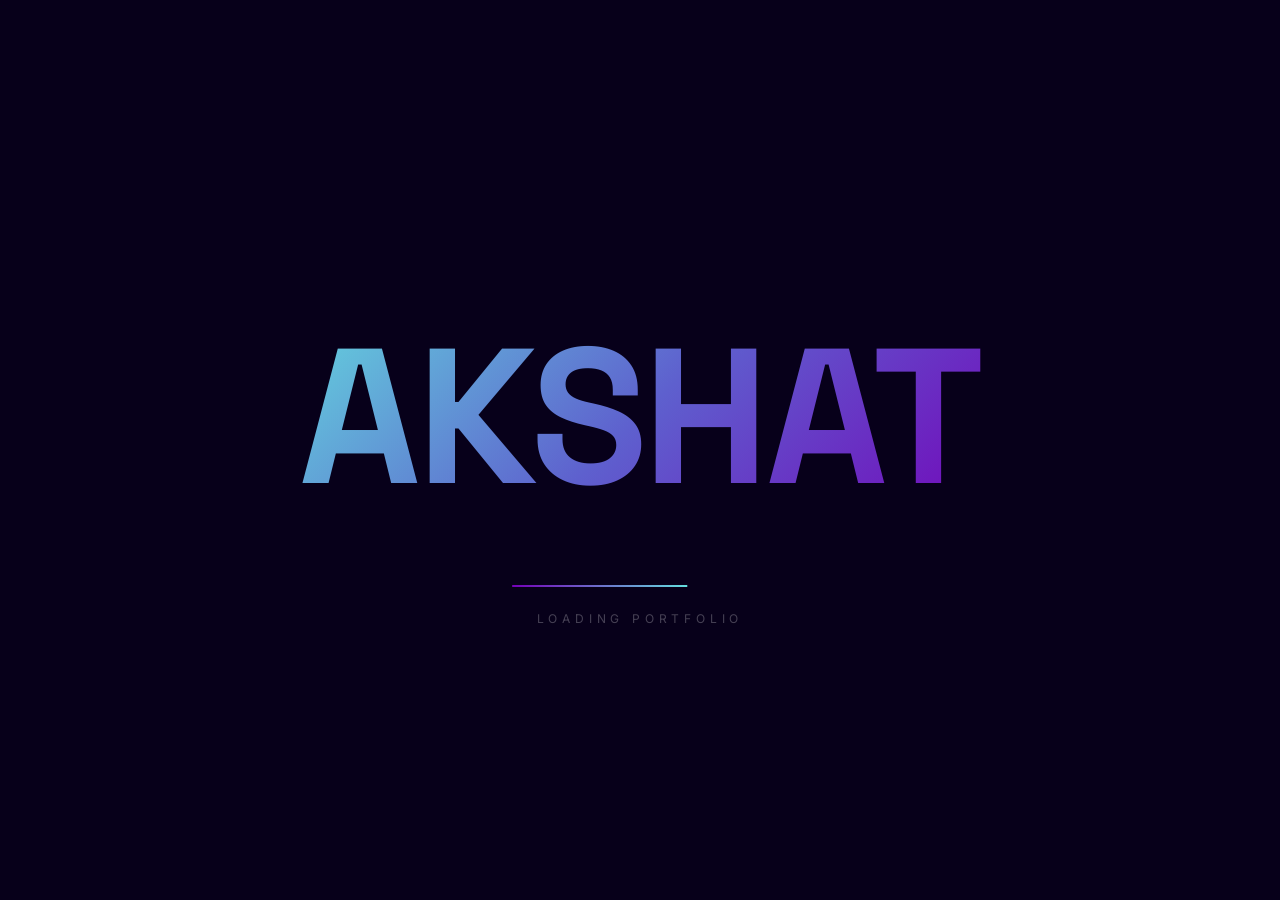
==== commit 8119b71d: "Updates" ====
--- a/portfolio/index.html
+++ b/portfolio/index.html
@@ -1 +1 @@
-<!doctype html><html lang="en"><head><meta charset="utf-8"/><link rel="icon" href="/favicon.ico"/><meta name="viewport" content="width=device-width,initial-scale=1"/><meta name="theme-color" content="#0a0015"/><meta name="description" content="Akshat Khandelwal — CS Engineer, AI & Full-Stack Developer"/><link rel="manifest" href="/manifest.json"/><link rel="preconnect" href="https://fonts.googleapis.com"/><link rel="preconnect" href="https://fonts.gstatic.com" crossorigin/><link href="https://fonts.googleapis.com/css2?family=Bebas+Neue&family=DM+Sans:ital,opsz,wght@0,9..40,300;0,9..40,400;0,9..40,500;0,9..40,600;1,9..40,300&display=swap" rel="stylesheet"/><title>Akshat Khandelwal — Portfolio</title><script defer="defer" src="/static/js/main.3b97ae4a.js"></script><link href="/static/css/main.c0d089ff.css" rel="stylesheet"></head><body><noscript>You need to enable JavaScript to run this app.</noscript><div id="root"></div></body></html>+<!doctype html><html lang="en"><head><meta charset="utf-8"/><link rel="icon" href="/favicon.ico"/><meta name="viewport" content="width=device-width,initial-scale=1"/><meta name="theme-color" content="#0a0015"/><meta name="description" content="Akshat Khandelwal — CS Engineer, AI & Full-Stack Developer"/><link rel="manifest" href="/manifest.json"/><link rel="preconnect" href="https://fonts.googleapis.com"/><link rel="preconnect" href="https://fonts.gstatic.com" crossorigin/><link href="https://fonts.googleapis.com/css2?family=Bebas+Neue&family=DM+Sans:ital,opsz,wght@0,9..40,300;0,9..40,400;0,9..40,500;0,9..40,600;1,9..40,300&display=swap" rel="stylesheet"/><title>Akshat Khandelwal — Portfolio</title><script defer="defer" src="/static/js/main.5b8fb43d.js"></script><link href="/static/css/main.c0d089ff.css" rel="stylesheet"></head><body><noscript>You need to enable JavaScript to run this app.</noscript><div id="root"></div></body></html>
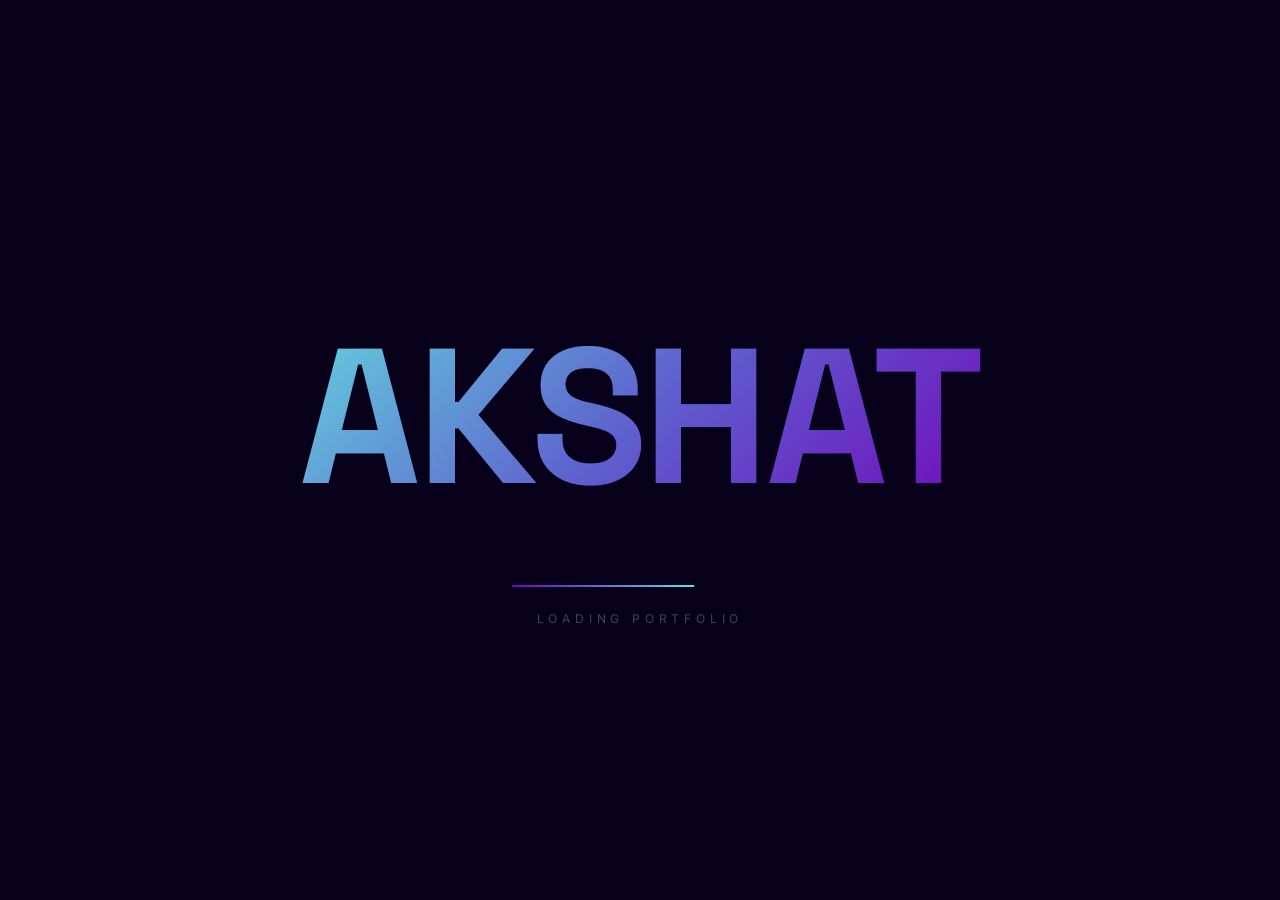
==== commit 011ebec1: "Updates" ====
--- a/portfolio/index.html
+++ b/portfolio/index.html
@@ -1 +1 @@
-<!doctype html><html lang="en"><head><meta charset="utf-8"/><link rel="icon" href="/favicon.ico"/><meta name="viewport" content="width=device-width,initial-scale=1"/><meta name="theme-color" content="#0a0015"/><meta name="description" content="Akshat Khandelwal — CS Engineer, AI & Full-Stack Developer"/><link rel="manifest" href="/manifest.json"/><link rel="preconnect" href="https://fonts.googleapis.com"/><link rel="preconnect" href="https://fonts.gstatic.com" crossorigin/><link href="https://fonts.googleapis.com/css2?family=Bebas+Neue&family=DM+Sans:ital,opsz,wght@0,9..40,300;0,9..40,400;0,9..40,500;0,9..40,600;1,9..40,300&display=swap" rel="stylesheet"/><title>Akshat Khandelwal — Portfolio</title><script defer="defer" src="/static/js/main.5b8fb43d.js"></script><link href="/static/css/main.c0d089ff.css" rel="stylesheet"></head><body><noscript>You need to enable JavaScript to run this app.</noscript><div id="root"></div></body></html>+<!doctype html><html lang="en"><head><meta charset="utf-8"/><link rel="icon" href="/favicon.ico"/><meta name="viewport" content="width=device-width,initial-scale=1"/><meta name="theme-color" content="#0a0015"/><meta name="description" content="Akshat Khandelwal — CS Engineer, AI & Full-Stack Developer"/><link rel="manifest" href="/manifest.json"/><link rel="preconnect" href="https://fonts.googleapis.com"/><link rel="preconnect" href="https://fonts.gstatic.com" crossorigin/><link href="https://fonts.googleapis.com/css2?family=Bebas+Neue&family=DM+Sans:ital,opsz,wght@0,9..40,300;0,9..40,400;0,9..40,500;0,9..40,600;1,9..40,300&display=swap" rel="stylesheet"/><title>Akshat Khandelwal — Portfolio</title><script defer="defer" src="/static/js/main.59c37570.js"></script><link href="/static/css/main.c0d089ff.css" rel="stylesheet"></head><body><noscript>You need to enable JavaScript to run this app.</noscript><div id="root"></div></body></html>
